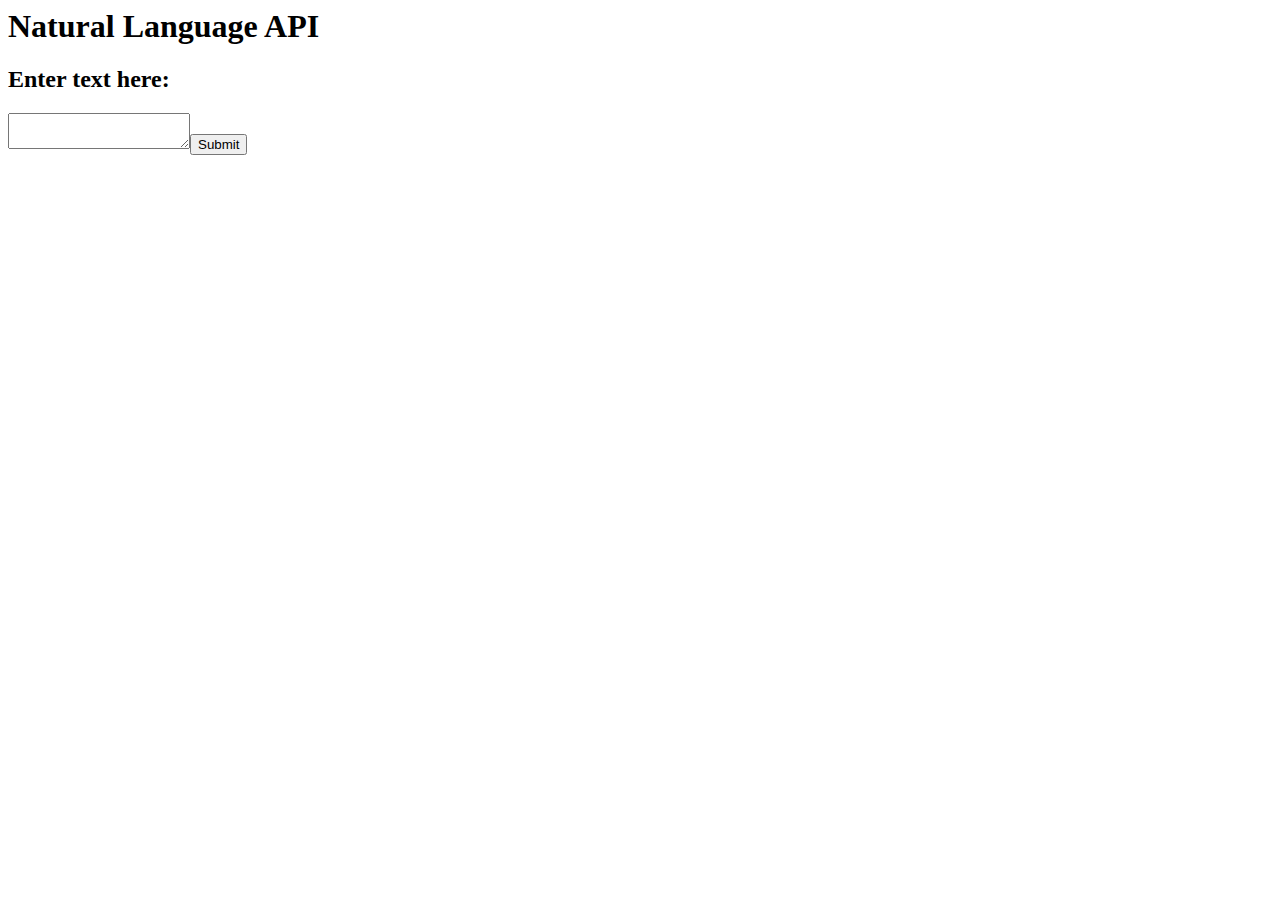
==== tempindex.html @ 0c64fbe6 "Added Javascript, Google Natural Language API" ====
<html>
  <head>

    <script src="https://apis.google.com/js/api.js"></script>
    <script src="script.js"></script>
  </head>


  <body>
    <h1>Natural Language API<h1>
    <h2>Enter text here:</h2>
  
    <textarea type="text" name="essay"></textarea><input id="button" type="submit" value="Submit">


    <div id="point"></div>


  </body>
</html>
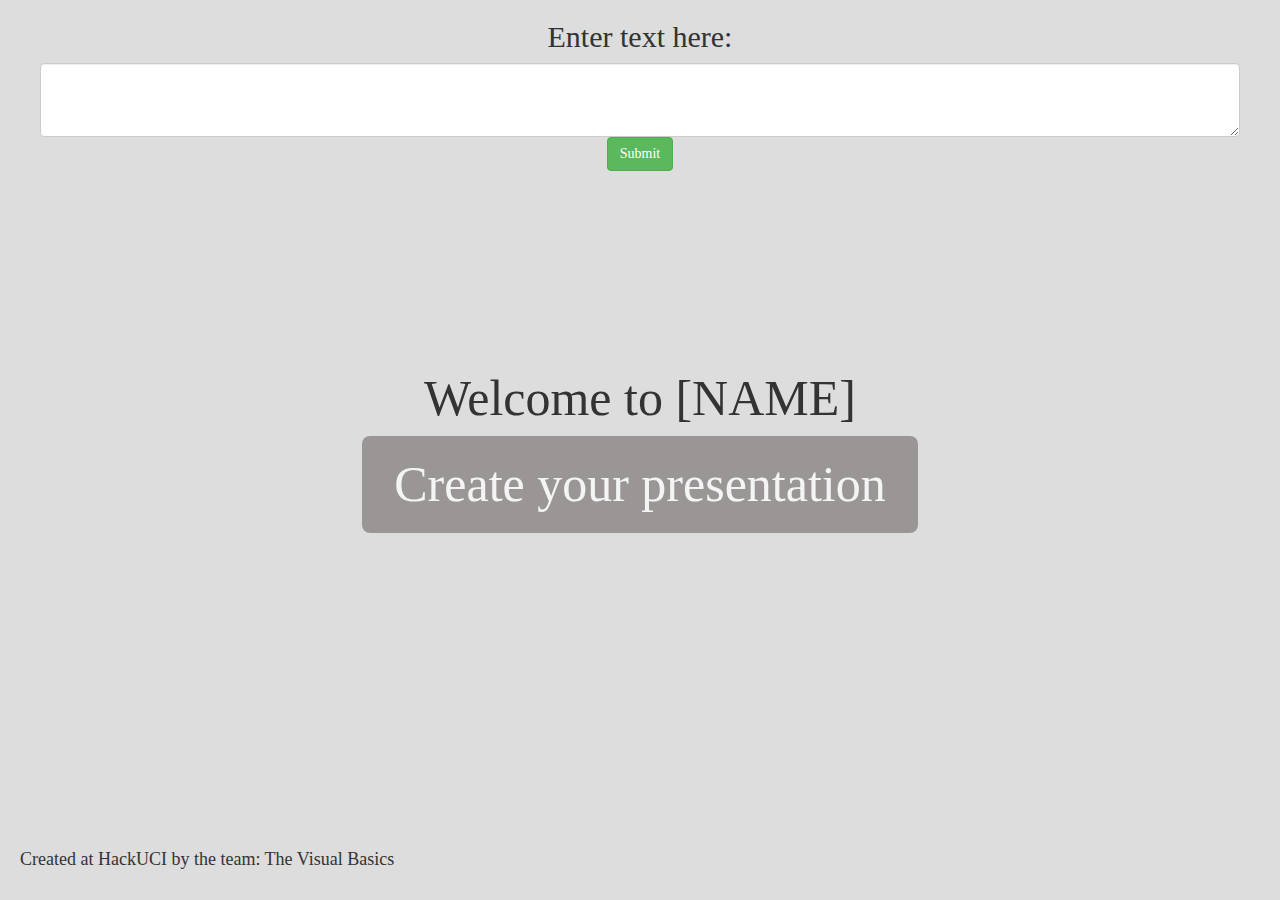
==== commit 95a88061: "UI Redo" ====
--- a/tempindex.html
+++ b/tempindex.html
@@ -1,20 +1,116 @@
 <html>
-  <head>
+    <head>
 
-    <script src="https://apis.google.com/js/api.js"></script>
-    <script src="script.js"></script>
-  </head>
+      <meta charset="utf-8">
+      <meta http-equiv="X-UA-Compatible" content="IE=edge">
+      <meta name="viewport" content="width=device-width, initial-scale=1">
+    
+      <title>NAME</title>
+      <link rel="stylesheet" href="css/bootstrap.css">
+      <script src="https://apis.google.com/js/api.js"></script>
+      <script src="script.js"></script>
+    </head>
+
+    <style>
+      body {
+        font-family: Futura;
+        background-color: #dddddd;
+        margin: 20px;
+      }
+
+      #main {
+        margin-top:180px;
+      }
+      #title {
+        font-size: 50px;
+      }
+
+      .createPresentation {
+        background-color:#7F7979;
+        opacity: 0.7;
+        -moz-border-radius:8px;
+        -webkit-border-radius:8px;
+        border-radius:8px;
+        display:inline-block;
+        cursor:pointer;
+        color: white;
+
+        font-family: Futura;
+        font-size:50px;
+        padding:13px 32px;
+        text-decoration: none;
+        
+        -webkit-transition: all 0.3s ease-in-out;
+        -moz-transition: all 0.3s ease-in-out;
+        -ms-transition: all 0.3s ease-in-out;
+        -o-transition: all 0.3s ease-in-out;
+        transition: all 0.3s ease-in-out;
+      }
+
+      .createPresentation:hover {
+          -webkit-transform: scale(1.01);
+          -moz-transform: scale(1.01);
+          -ms-transform: scale(1.01);
+          -o-transform: scale(1.01);
+          transform: scale(1.01);
+          background-color: black;
+          color: white;
+          text-decoration: none;
+      }
+
+      footer {
+        position: absolute;
+        bottom: 20px;
+      }
+
+      #inputArea {
+        margin: 20px;
+      }
+
+      .form-control {
+        text-align: center;
+      }
 
 
-  <body>
-    <h1>Natural Language API<h1>
-    <h2>Enter text here:</h2>
-  
-    <textarea type="text" name="essay"></textarea><input id="button" type="submit" value="Submit">
+    </style>
 
 
-    <div id="point"></div>
+    <body class="text-center">
+
+      <div id="inputArea">
+          <h2>Enter text here:</h2>
+        
+          <textarea class="form-control" rows="3" type="text" name="essay"></textarea>
+          <div><input id="button" class="btn btn-success" type="submit" value="Submit"></div>
+
+          <div id="point"></div>
+          
+      </div>
 
 
-  </body>
+      <div id="main" class="container">
+          <h1 id="title">Welcome to [NAME]</h1>
+
+          <div>
+            <a href="create.html" class="text-center createPresentation">Create your presentation</a>
+          </div>
+
+      </div>
+
+
+      <script src="https://maxcdn.bootstrapcdn.com/bootstrap/3.3.7/js/bootstrap.min.js"></script>
+      <script src="https://ajax.googleapis.com/ajax/libs/jquery/3.1.1/jquery.min.js"></script>
+
+
+    </body>
+
+    <footer class="text-center">
+
+        <div>
+          <h4>Created at HackUCI by the team: The Visual Basics</h4>
+        </div>
+
+    </footer>
+
+
 </html>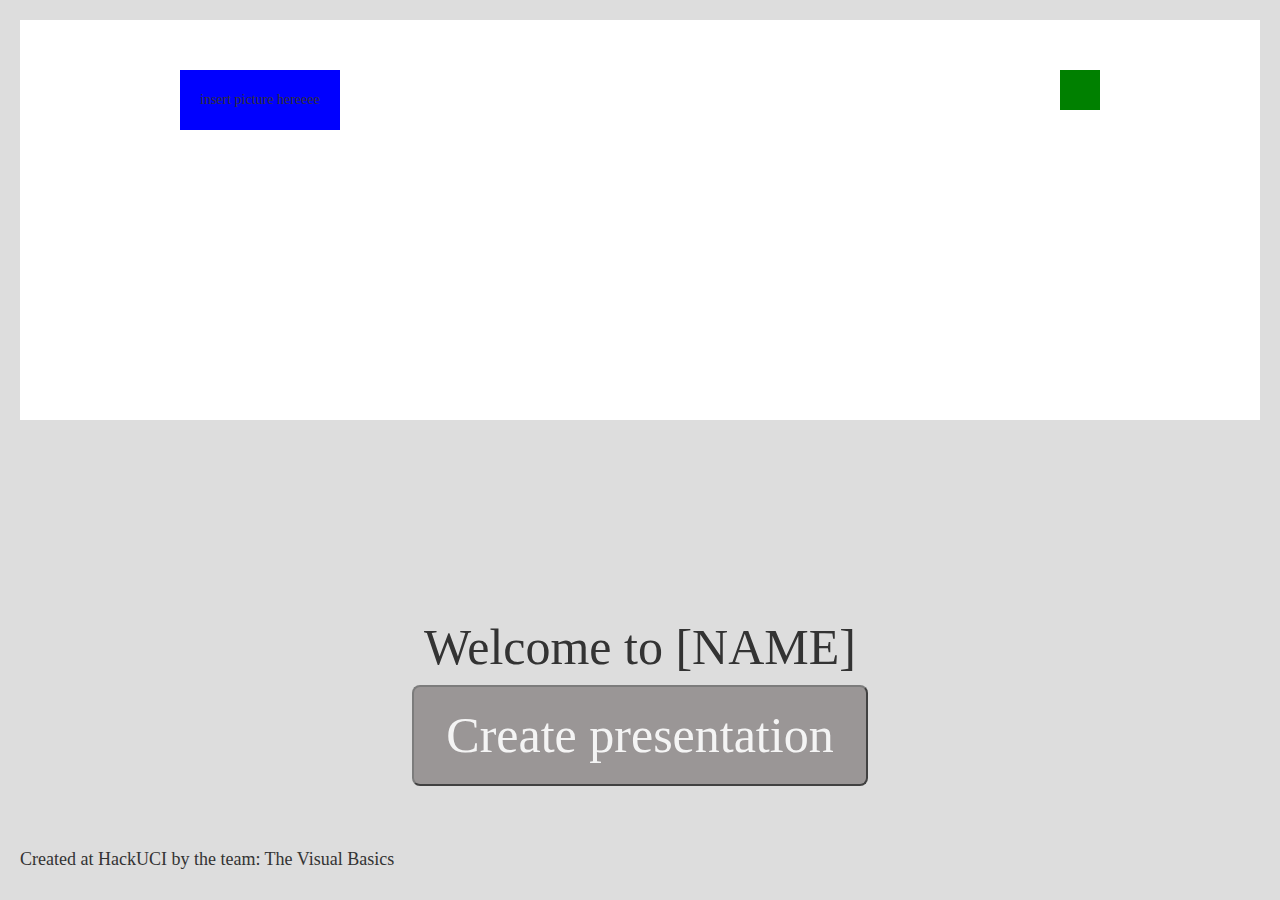
==== commit d200c079: "Temp index Adding Slide" ====
--- a/tempindex.html
+++ b/tempindex.html
@@ -9,6 +9,7 @@
       <link rel="stylesheet" href="css/bootstrap.css">
       <script src="https://apis.google.com/js/api.js"></script>
       <script src="script.js"></script>
+      <script src="switch.js"></script>
     </head>
 
     <style>
@@ -71,38 +72,70 @@
         text-align: center;
       }
 
+      #slide {
+        background-color: white;
+        height: 400px;
+        padding: 20px 150px;
+      }
+      #point {
+        display: inline-block;
+        float:right;
+        margin: 30px 10px 30px 80px;
+        padding: 20px;
+        background-color: green;
+      }
+      #picture {
+        display: inline-block;
+        float: left;
+        margin: 30px 300px 30px 10px;
+        padding: 20px;
+        background-color: blue;
+      }
+
 
     </style>
 
 
+
     <body class="text-center">
 
-      <div id="inputArea">
+<!-- Input bar -->
+
+      <div id="inputArea" style="display: none">
           <h2>Enter text here:</h2>
         
           <textarea class="form-control" rows="3" type="text" name="essay"></textarea>
           <div><input id="button" class="btn btn-success" type="submit" value="Submit"></div>
-
-          <div id="point"></div>
           
       </div>
 
+<!-- Slide -->
+      <div id="slide" class="containter">
+          <div id="point"></div>
+          <div id="picture"><span>insert picture hereeee</span></div>
+      </div>
+
+
+
+<!-- Welcome page -->
 
       <div id="main" class="container">
           <h1 id="title">Welcome to [NAME]</h1>
 
-          <div>
-            <a href="create.html" class="text-center createPresentation">Create your presentation</a>
-          </div>
-
+          <div id="startbutton">
+              <button class="text-center createPresentation" type="submit">Create presentation</button>
+          </div>  
       </div>
 
+<!-- Scripts -->
 
       <script src="https://maxcdn.bootstrapcdn.com/bootstrap/3.3.7/js/bootstrap.min.js"></script>
-      <script src="https://ajax.googleapis.com/ajax/libs/jquery/3.1.1/jquery.min.js"></script>
+      <script src="jquery-3.1.1.min.js"></script>
 
 
     </body>
+
+<!-- Footer -->
 
     <footer class="text-center">
 
